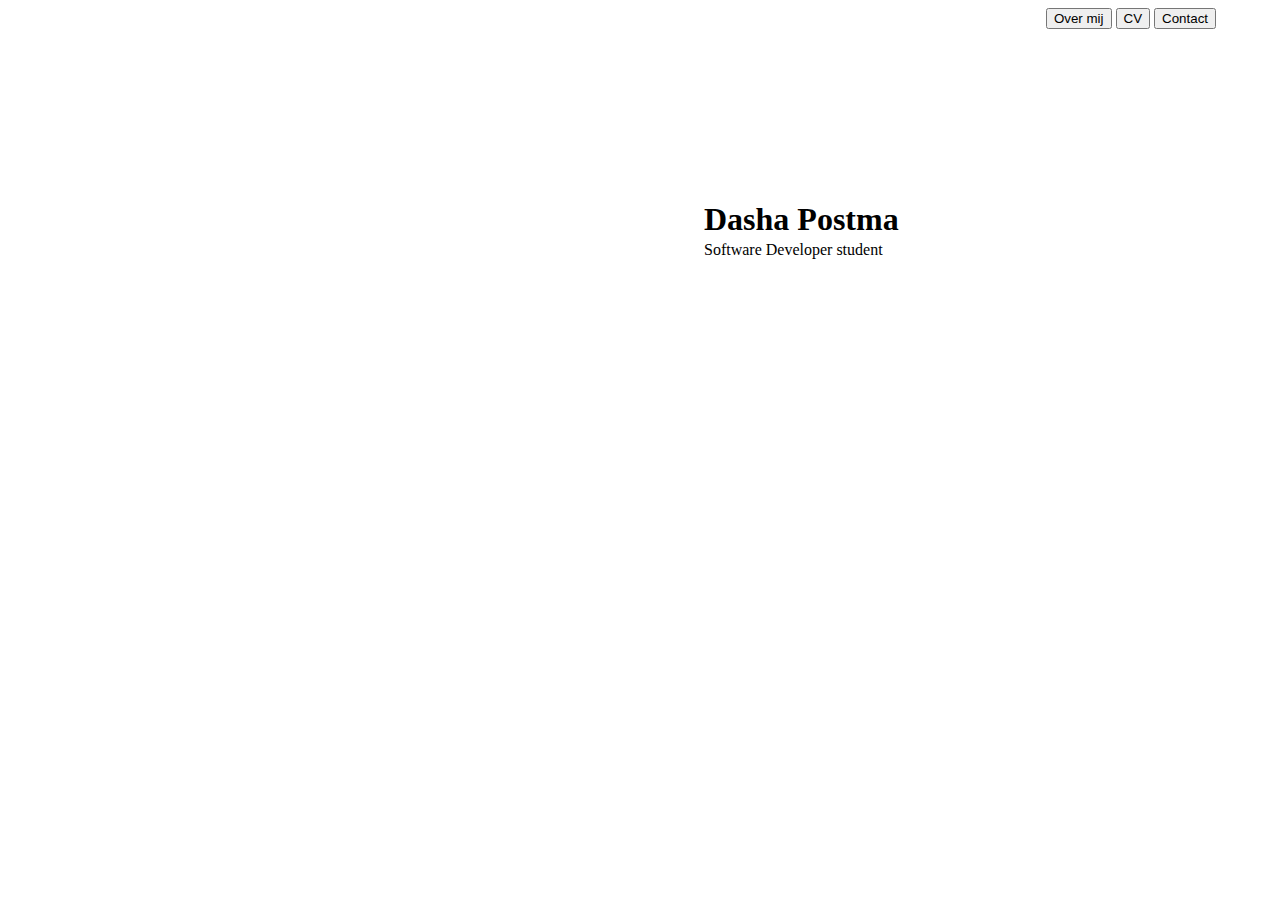
==== cvwebsite.html @ b53686f7 "start" ====
<!DOCTYPE html>
<html>
<head>
    <link rel="stylesheet" href="style.css">
    <title>mijn cv</title>
</head>
<body>
<header>
    <button type="button" class="over mij">Over mij</button>
    <button type="button" class="cv">CV</button>
    <button type="button" class="contact">Contact</button>
</header>
<h1>Dasha Postma</h1>
<p>Software Developer student</p>
<br>


</body>
</html>
---- style.css ----
header {
    position: absolute;
    right: 5%;
}

h1 {
    position: absolute;
    left: 55%;
    top: 20%;
}

p {
    position: absolute;
    left: 55%;
    top: 25%;
}
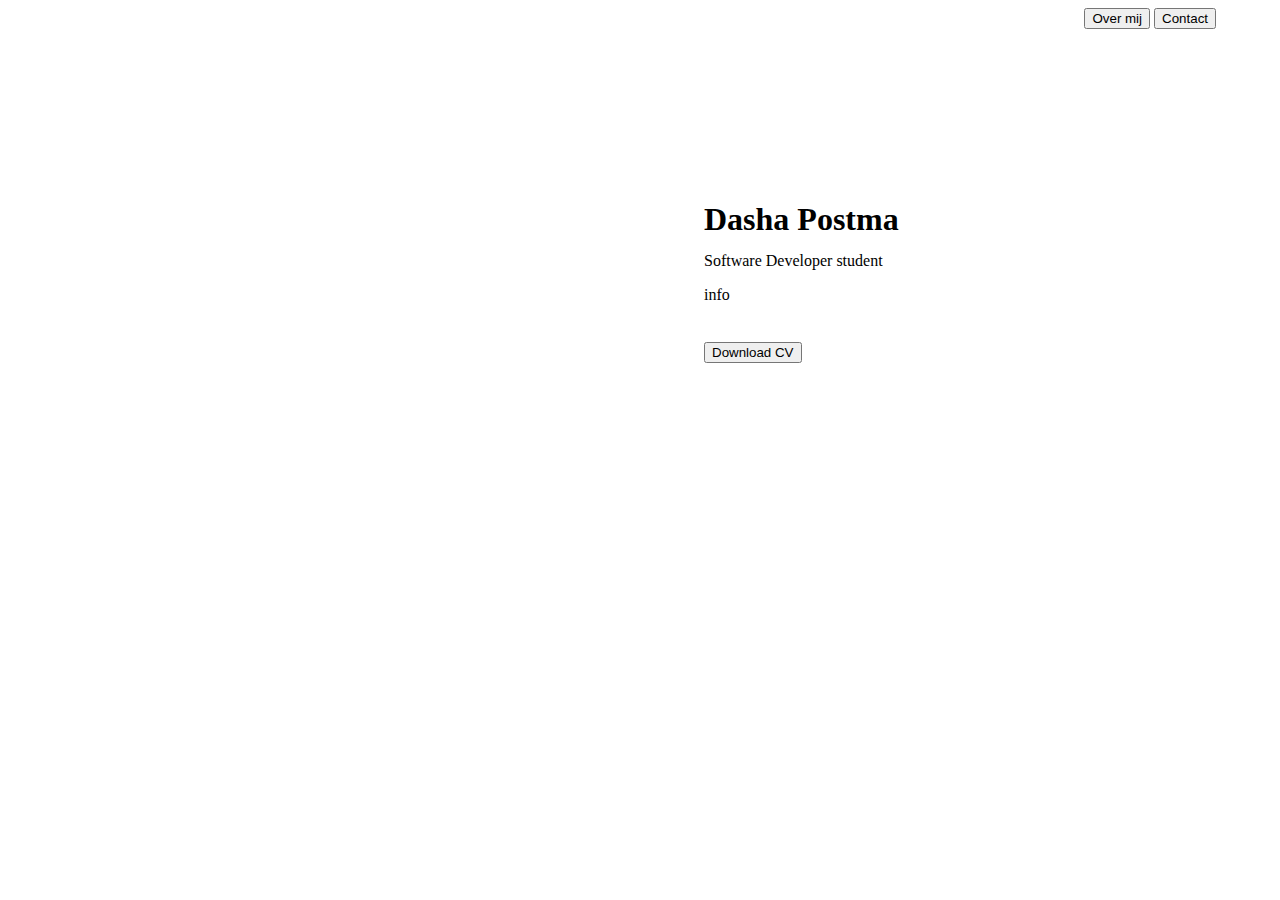
==== commit 5cf3f88d: "ff" ====
--- a/cvwebsite.html
+++ b/cvwebsite.html
@@ -1,5 +1,5 @@
 <!DOCTYPE html>
-<html>
+<html lang="eng">
 <head>
     <link rel="stylesheet" href="style.css">
     <title>mijn cv</title>
@@ -7,13 +7,15 @@
 <body>
 <header>
     <button type="button" class="over mij">Over mij</button>
-    <button type="button" class="cv">CV</button>
     <button type="button" class="contact">Contact</button>
 </header>
 <h1>Dasha Postma</h1>
-<p>Software Developer student</p>
+<a>Software Developer student</a>
 <br>
+<p>info</p>
+<button id="cv" type="button" class="cv">Download CV</button>
 
+    
 
 </body>
 </html>--- a/style.css
+++ b/style.css
@@ -9,8 +9,21 @@
     top: 20%;
 }
 
+a {
+    position: absolute;
+    left: 55%;
+    top: 28%;
+
+}
+
 p {
     position: absolute;
     left: 55%;
-    top: 25%;
+    top: 30%;
+}
+
+.cv {
+    position: absolute;
+    left: 55%;
+    top: 38%;
 }